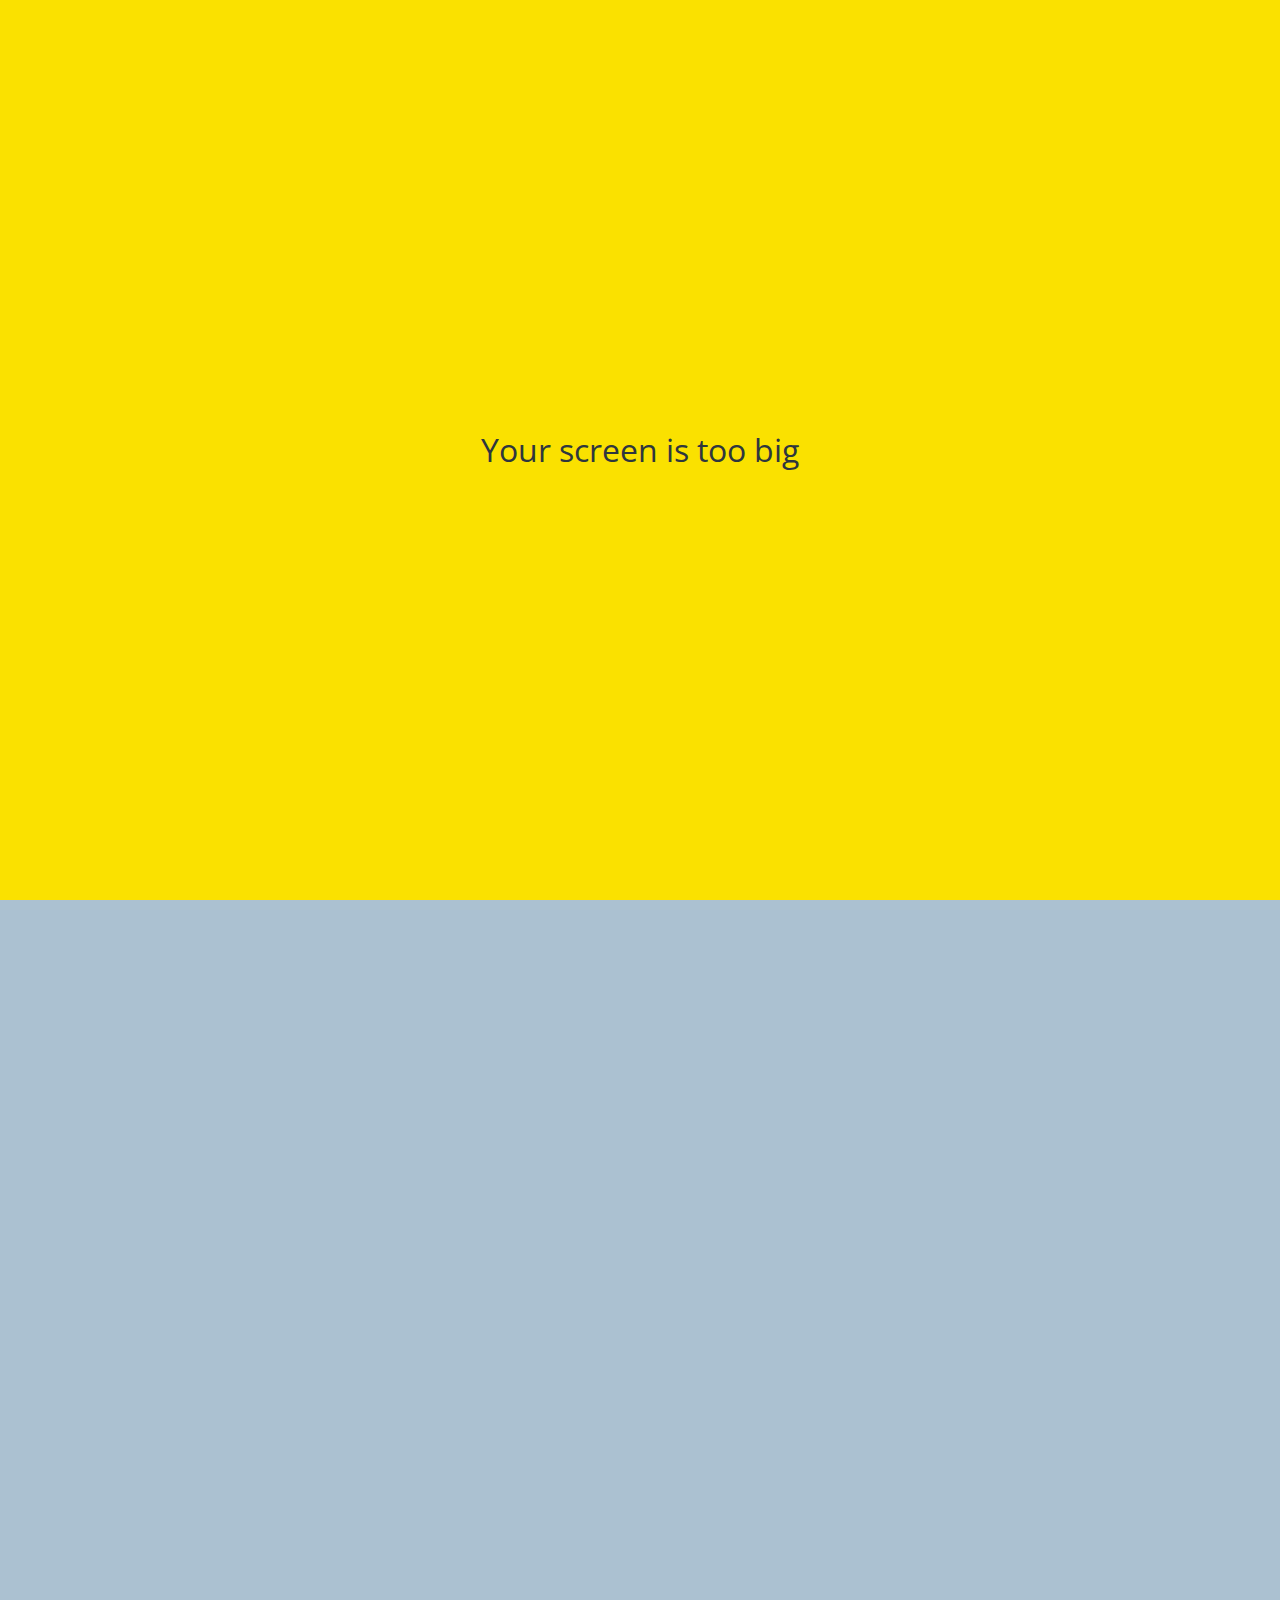
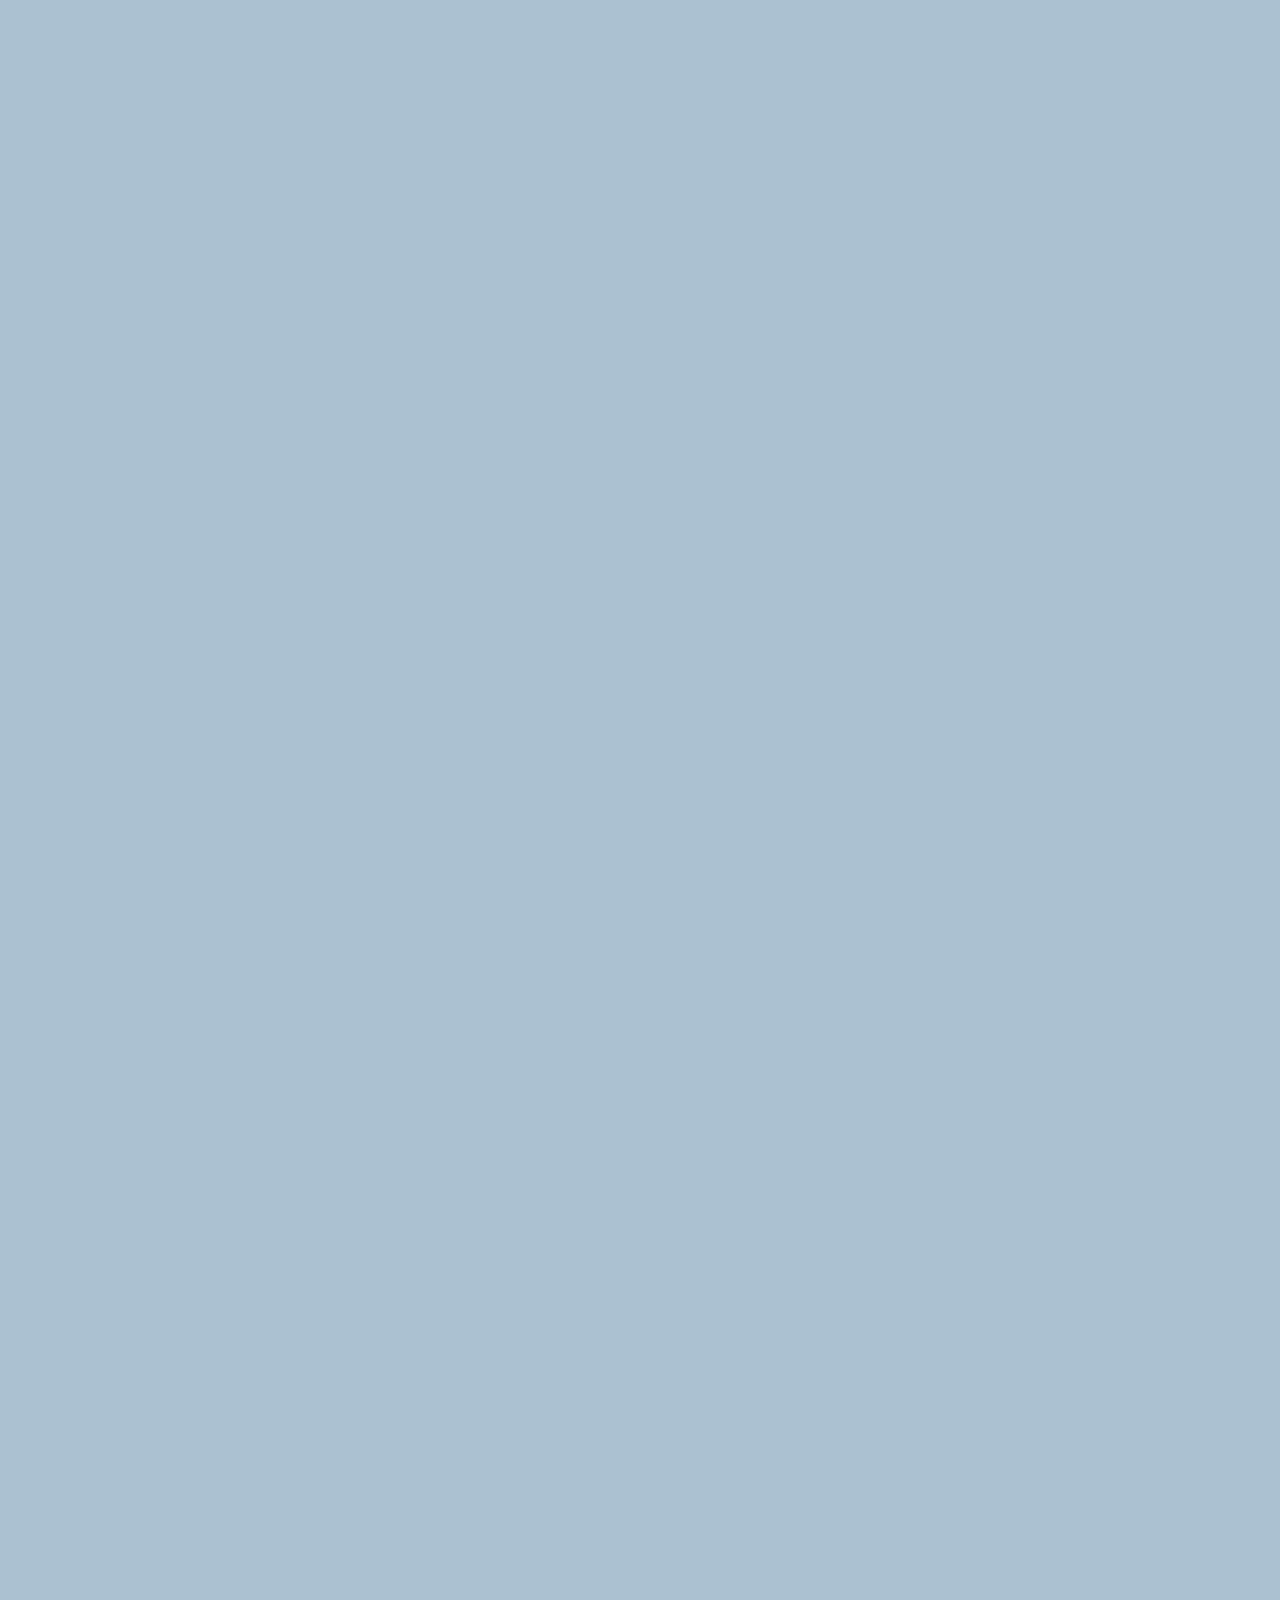
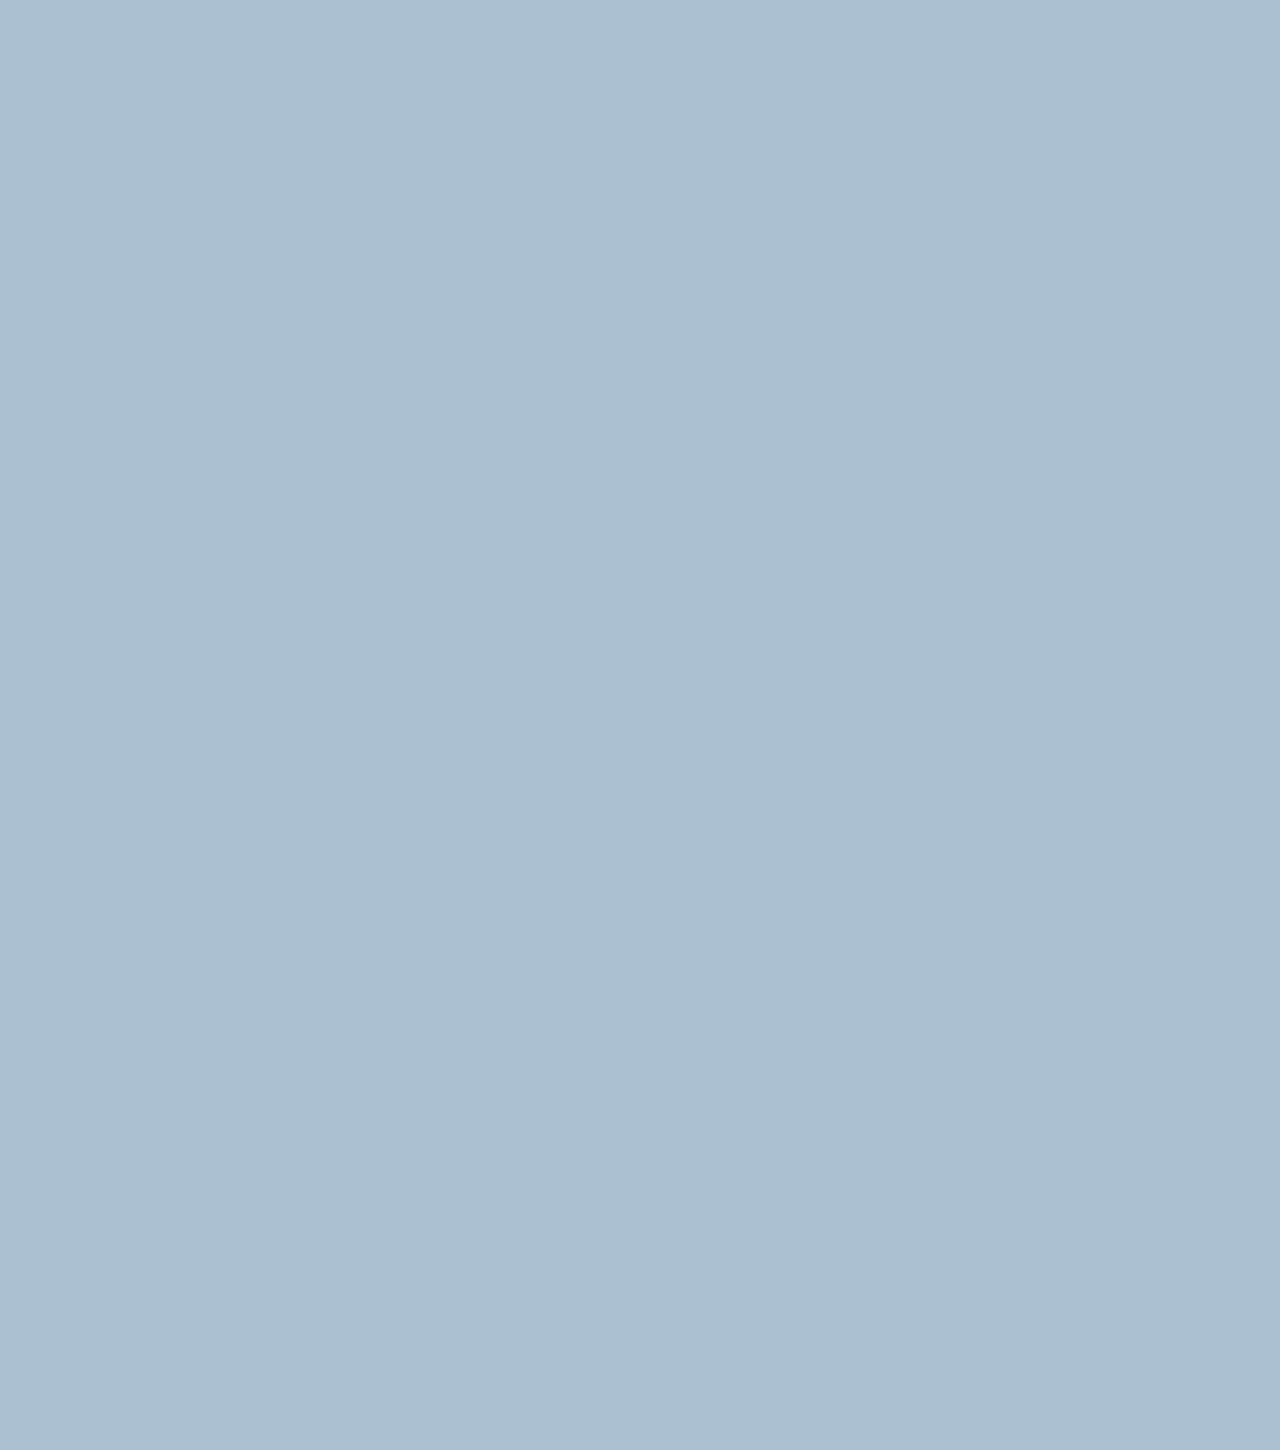
==== chat.html @ ad816979 "Kokoa-clone-2022" ====
<!DOCTYPE html>
<html lang="en">
<head>
    <link rel="stylesheet" href="css/style.css">
    <meta charset="UTF-8">
    <meta http-equiv="X-UA-Compatible" content="IE=edge">
    <meta name="viewport" content="width=device-width, initial-scale=1.0">
    <title>Chat /w Yeom - Kokoa Talk</title>
</head>
<body id="chat-screen">
    <div class="status-bar">
        <div class="status-bar__column">
            <span>No Service</span>
            <i class="fa-solid fa-wifi"></i>
        </div>
        <div class="status-bar__column">
            <span>18:43</span>
        </div>
        <div class="status-bar__column">
            <span>110%</span>
            <i class="fa-solid fa-battery-full fa-lg"></i> 
            <i class="fa-solid fa-bolt-lightning"></i>
        </div>
    </div>

    <header class="alt-header">
        <div class="alt-header__column">
            <a href="chats.html">
                <i class="fas fa-angle-left fa-2x"></i>
            </a>
        </div>
        <div class="alt-header__column">
            <h1 class="alt-header__title">Dongwoo</h1>
        </div>
        <div class="alt-header__column">
            <span><i class="fas fa-search fa-2x"></i></span>
            <span><i class="fas fa-bars fa-2x"></i></span>
        </div>
    </header>

    <main class="main-screen main-chat">
        <div class="chat__timestamp">
            Tuesday, June 30, 2020
        </div>
        <div class="message-row">
            <img src="https://encrypted-tbn0.gstatic.com/images?q=tbn:ANd9GcTFedu1dsgIO2Icw6_NFi6F9PNwuHBWca1cZg&usqp=CAU" />
            <div class="message-row__content">
                <span class="message__author">Dongwoo Yeom</span>
                <div class="message__info">
                    <span class="message__bubble">Hi!</span>
                    <span class="message__time">12:10</span>
                </div>
            </div>

        </div>
        <div class="message-row message-row--own">
            <div class="message-row__content">
                <div class="message__info">
                    <span class="message__bubble">Nice to meet you</span>
                    <span class="message__time">12:13</span>
                </div>
            </div>

        </div>
    </main>

    <form class="reply">
        <div class="reply__column">
            <i class="far fa-plus-square fa-lg"></i>
        </div>
        <div class="reply__column">
            <input type="text" placeholder="Write a message..."/> 
            <i class="far fa-smile-wink fa-lg"></i>
            <button>
                <i class="fas fa-arrow-up"></i>
            </button>
        </div>
    </form>
    <div id="no-mobile">
        <span>Your screen is too big</span>
    </div>

    <script src="https://kit.fontawesome.com/7f14cfbc1f.js" crossorigin="anonymous"></script>
</body>
</html>
---- css/style.css ----
@import url("https://fonts.googleapis.com/css2?family=Gideon+Roman&family=Open+Sans:wght@400;600&display=swap");

@import "reset.css";
@import "variables.css";

/* Components */
@import "components/status-bar.css";
@import "components/nav-bar.css";
@import "components/screen-header.css";
@import "components/user-component.css";
@import "components/badge.css";
@import "components/icon-row.css";
@import "components/alt-screen-header.css";
@import "components/no-mobile.css";

/* Screens */
@import "screens/login.css";
@import "screens/friends.css";
@import "screens/find.css";
@import "screens/more.css";
@import "screens/settings.css";
@import "screens/chat.css";

body {
  color: #2e363e;
  font-family: "Open Sans", sans-serif;
}
.main-screen {
  padding: 0px var(--horizontal-space);
}
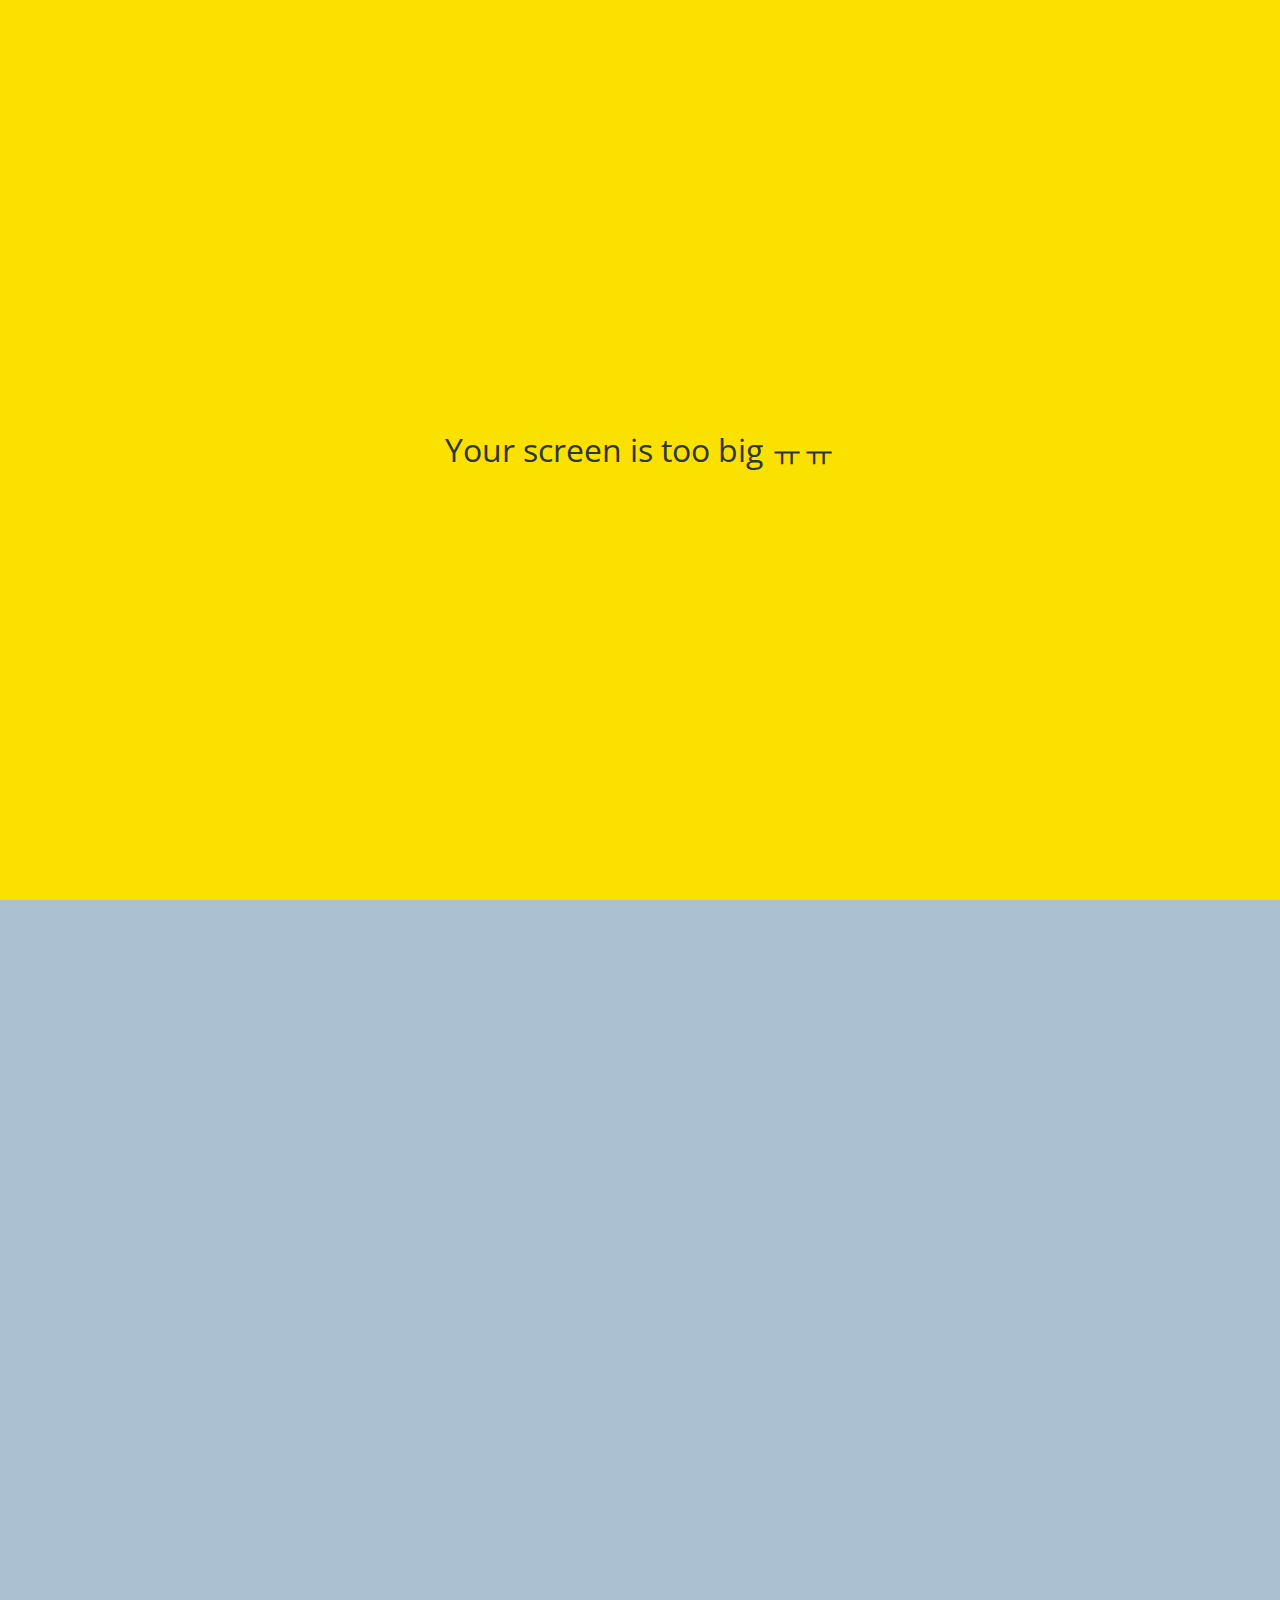
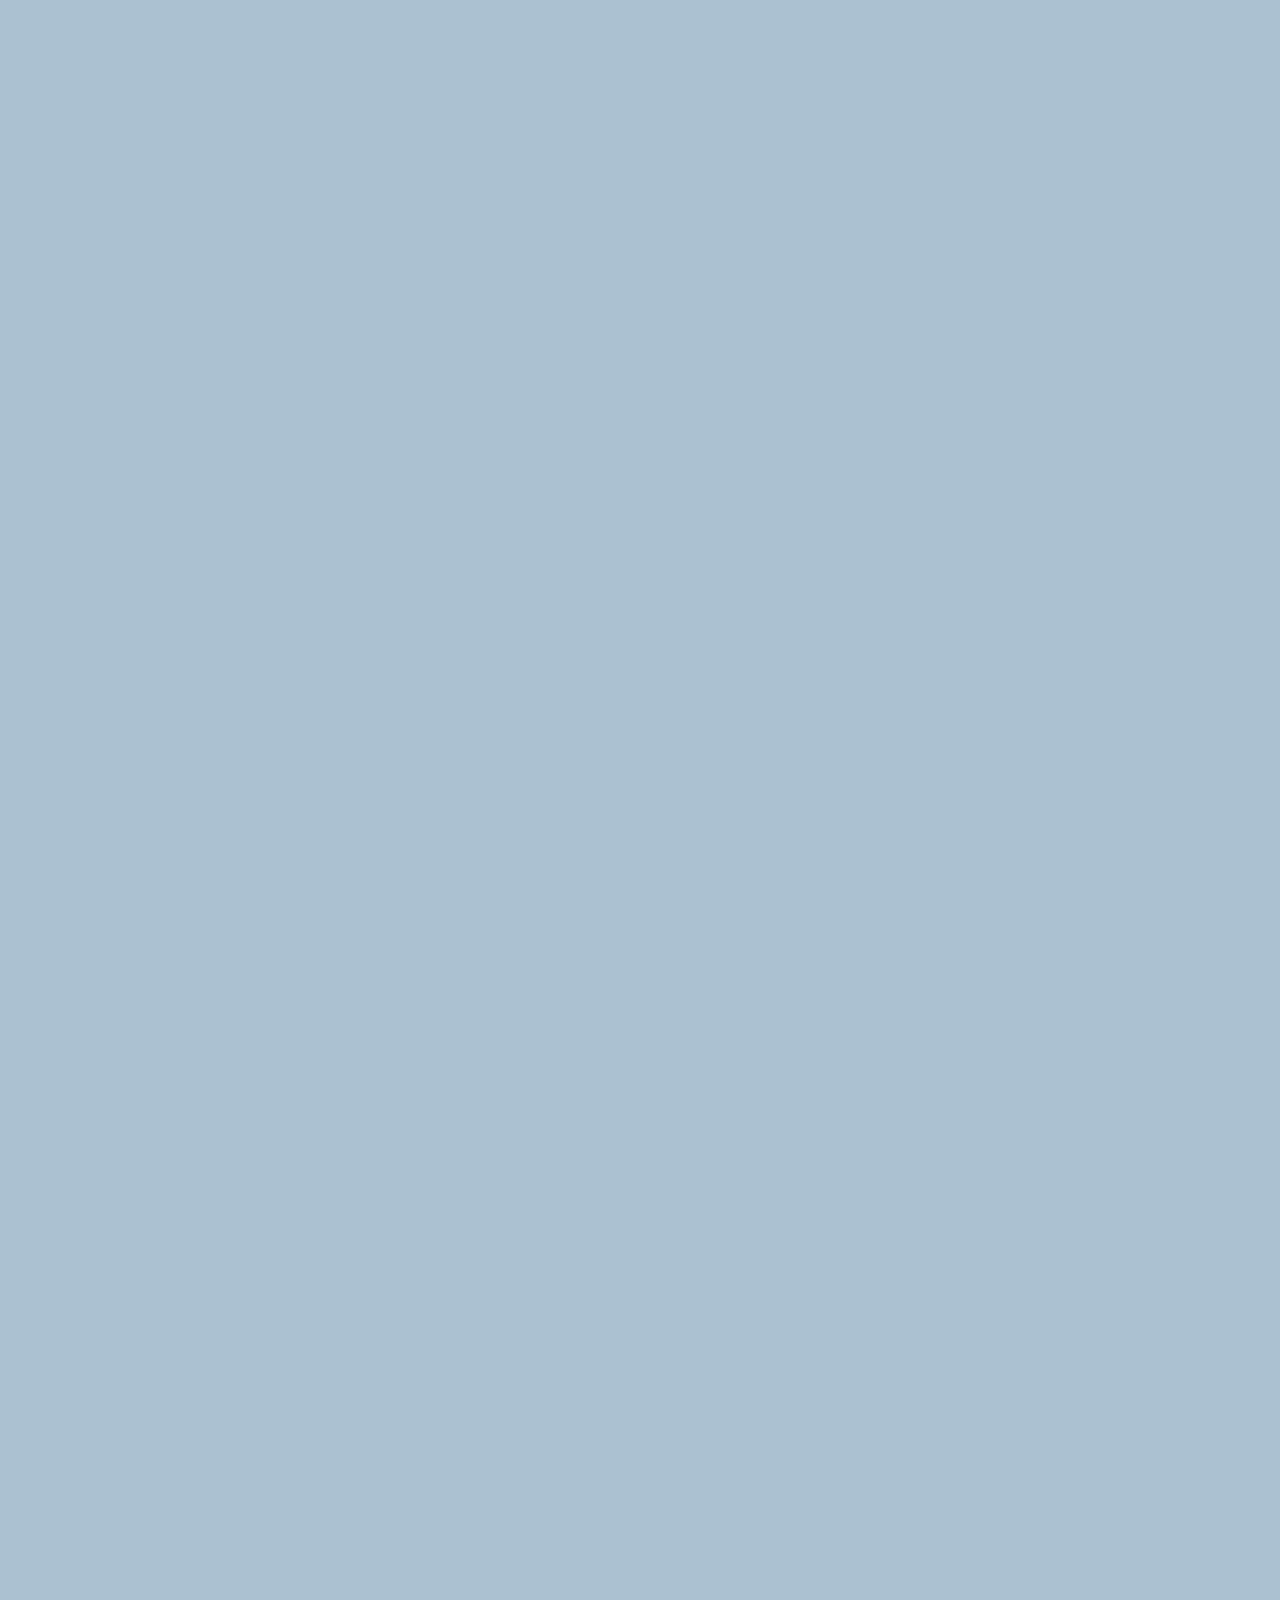
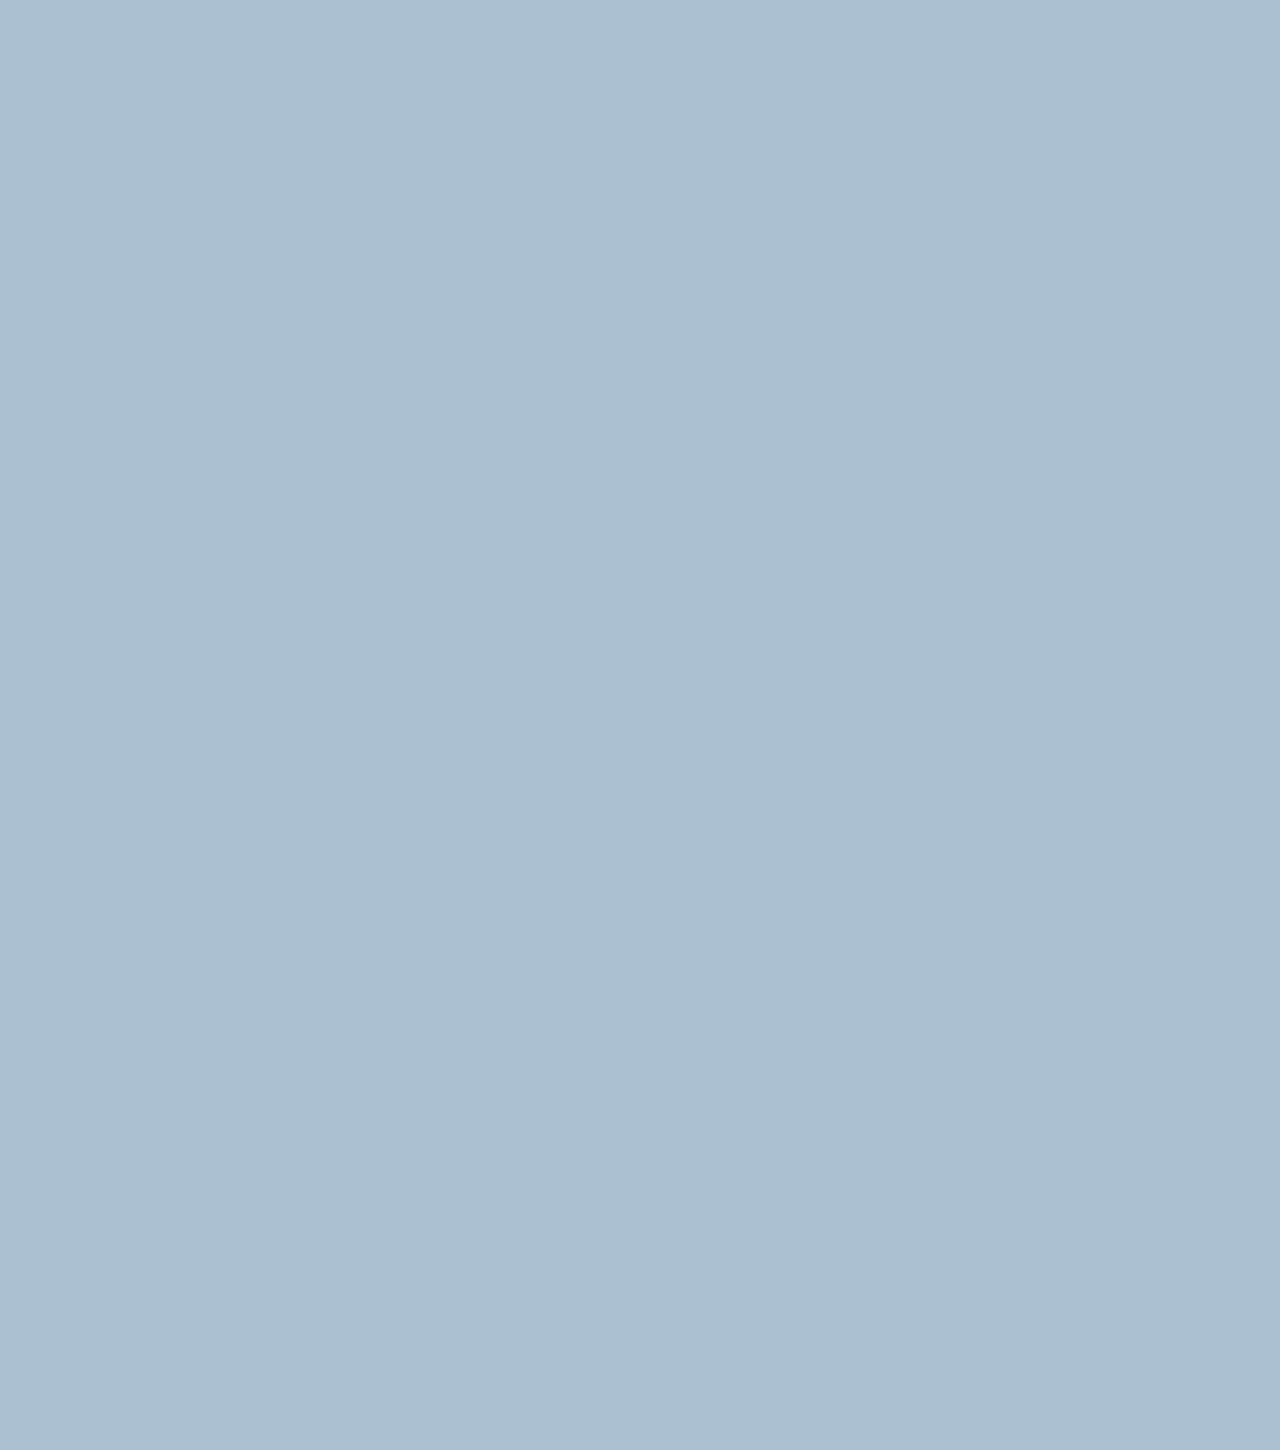
==== commit dcbc75cc: "ㅠㅠ" ====
--- a/chat.html
+++ b/chat.html
@@ -77,7 +77,7 @@
         </div>
     </form>
     <div id="no-mobile">
-        <span>Your screen is too big</span>
+        <span>Your screen is too big ㅠㅠ</span>
     </div>
 
     <script src="https://kit.fontawesome.com/7f14cfbc1f.js" crossorigin="anonymous"></script>
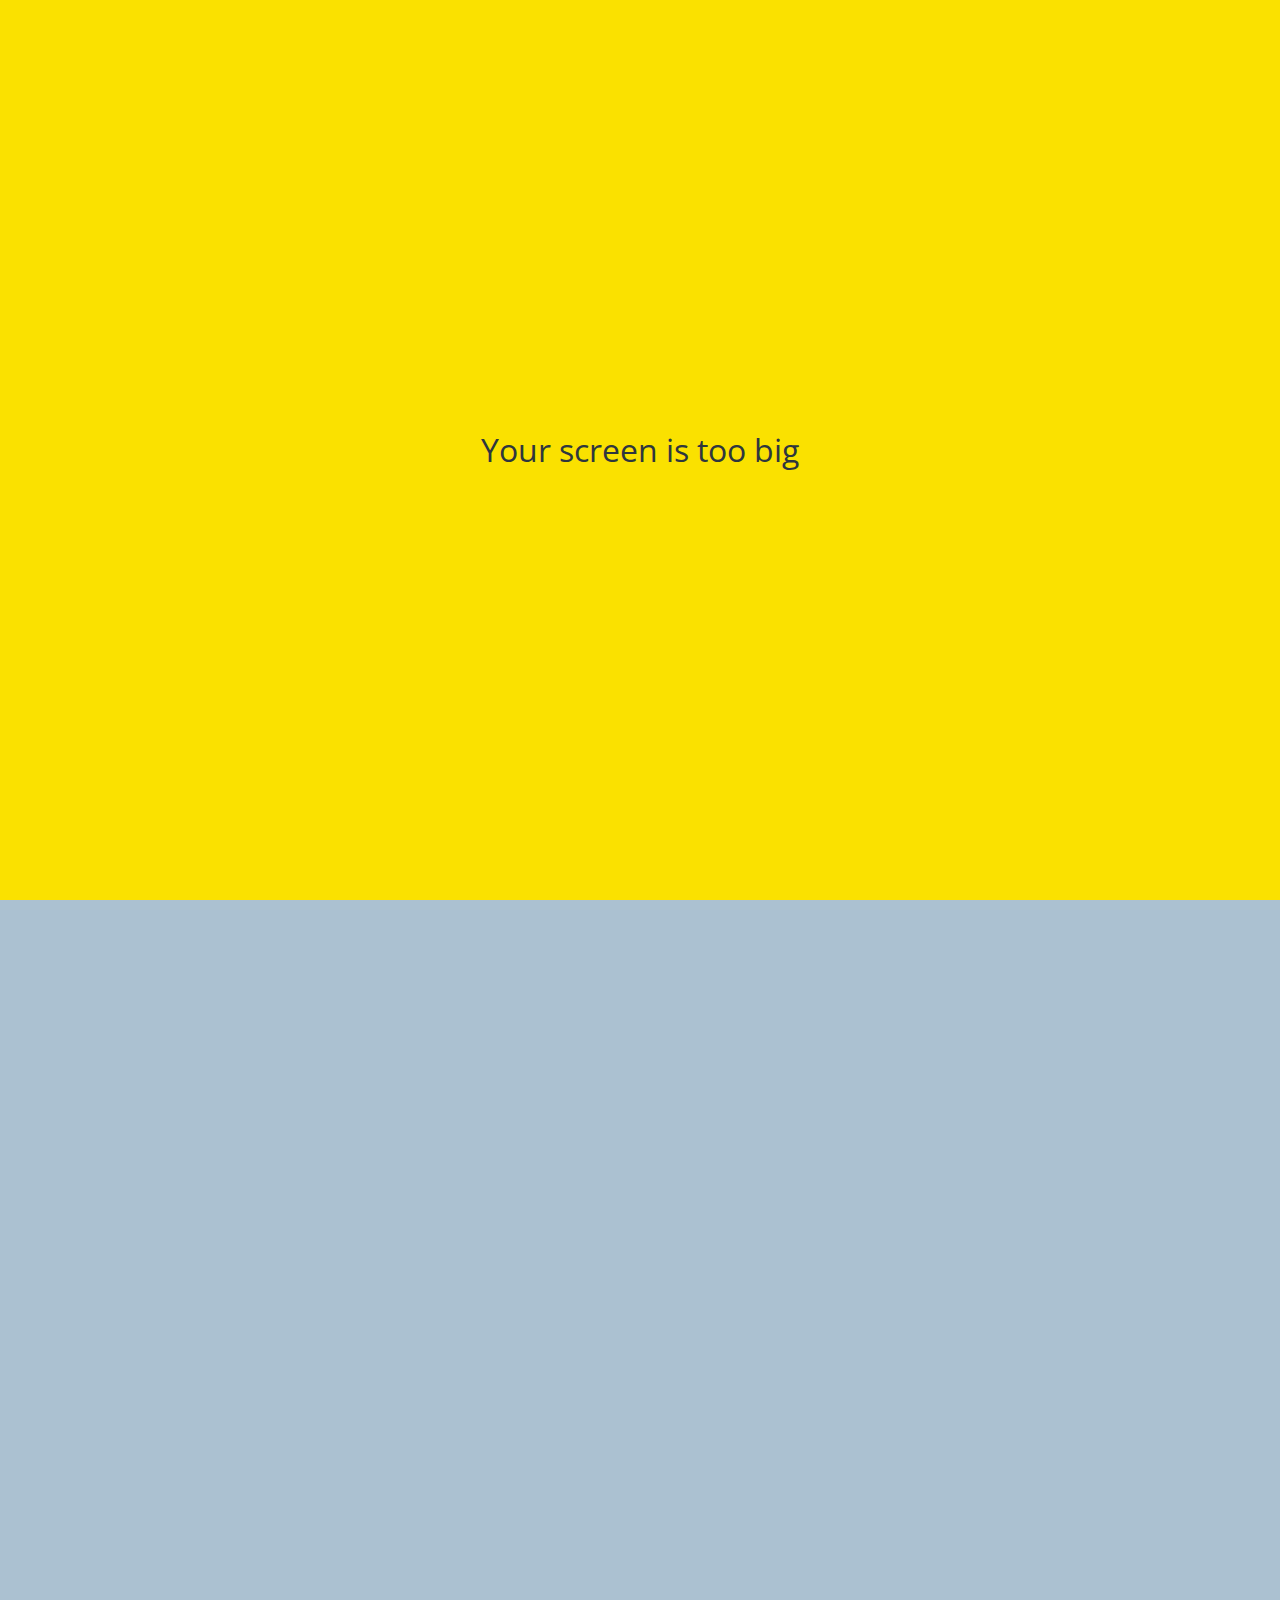
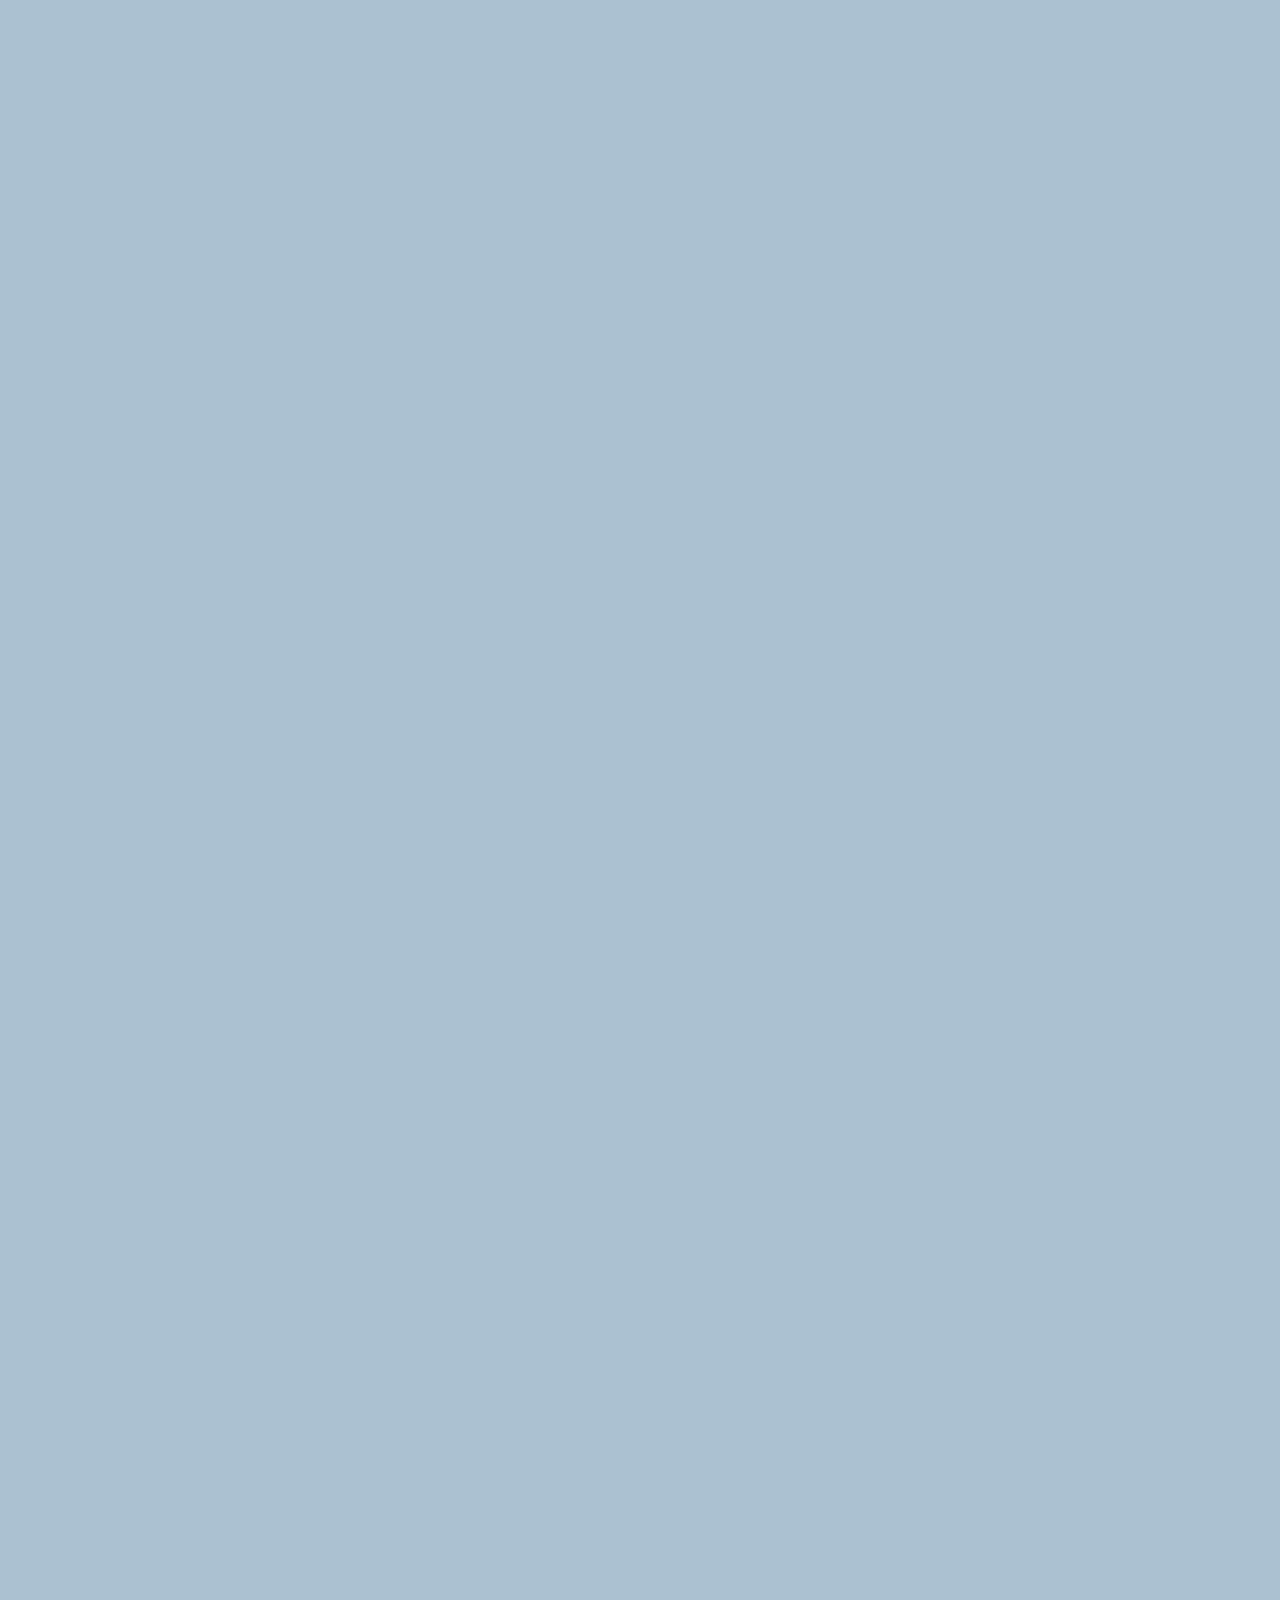
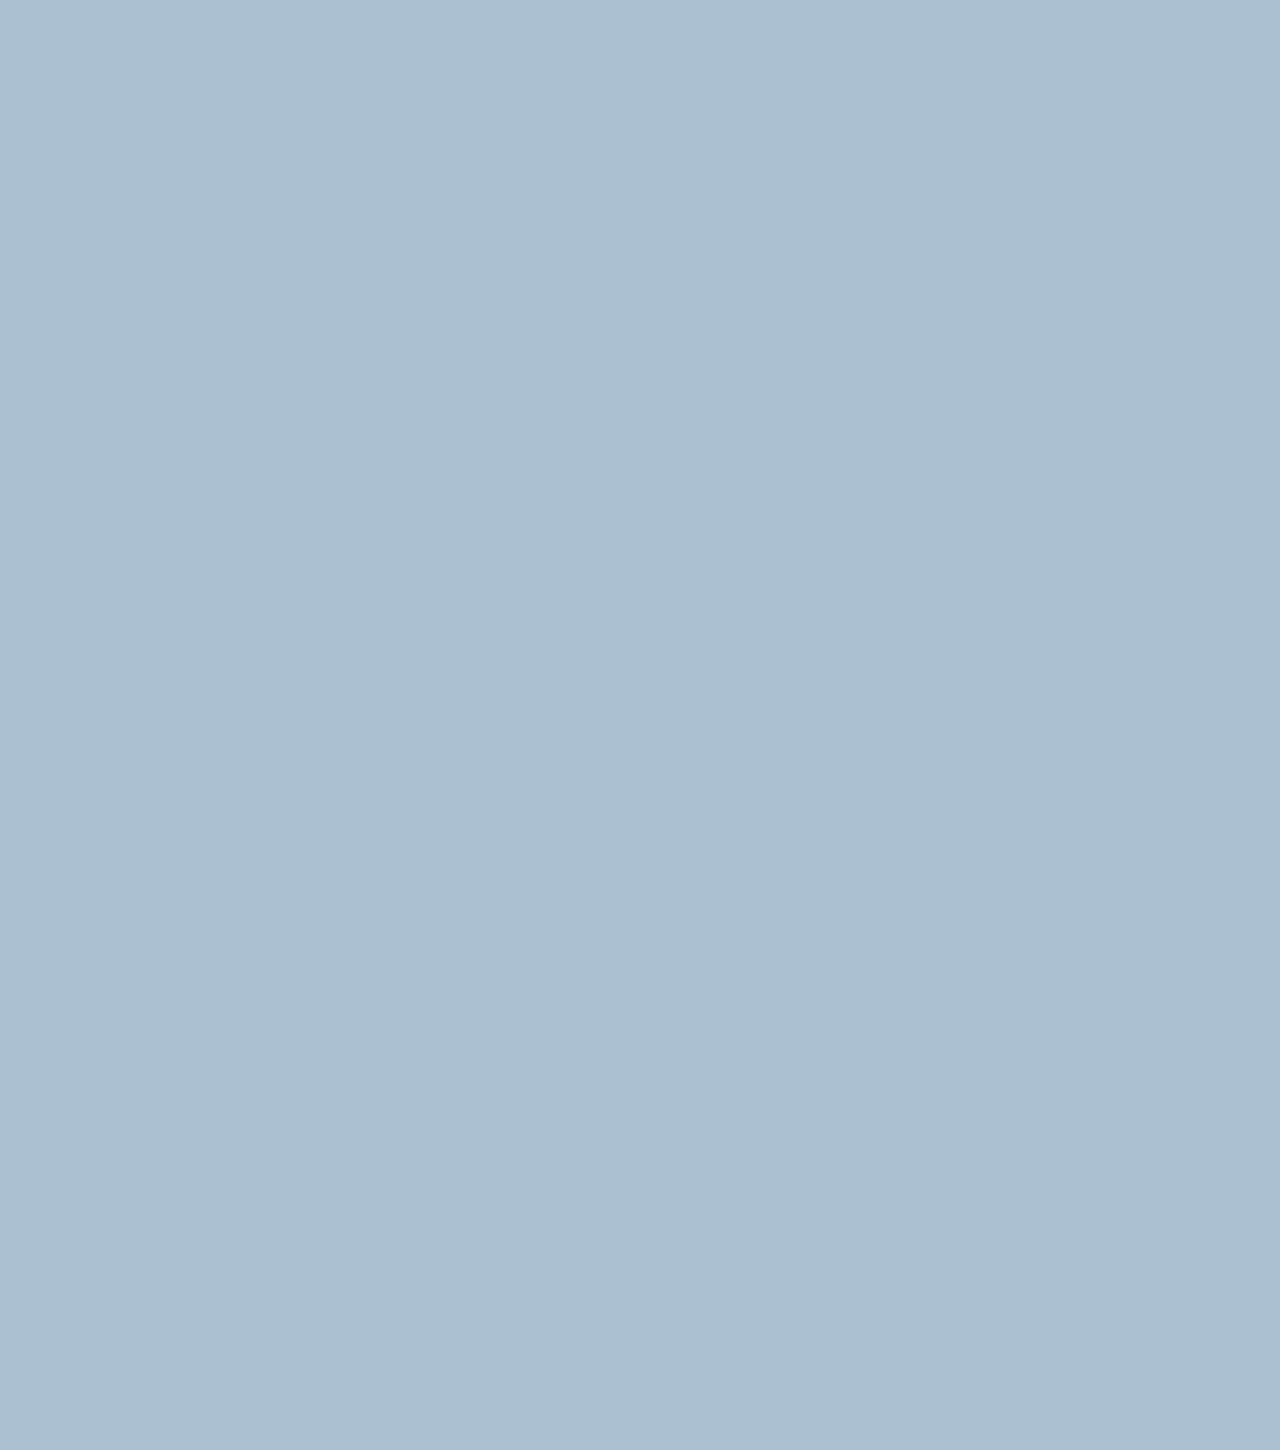
==== commit 66f0f695: "Update ㅠㅠ" ====
--- a/chat.html
+++ b/chat.html
@@ -77,7 +77,7 @@
         </div>
     </form>
     <div id="no-mobile">
-        <span>Your screen is too big ㅠㅠ</span>
+        <span>Your screen is too big</span>
     </div>
 
     <script src="https://kit.fontawesome.com/7f14cfbc1f.js" crossorigin="anonymous"></script>
